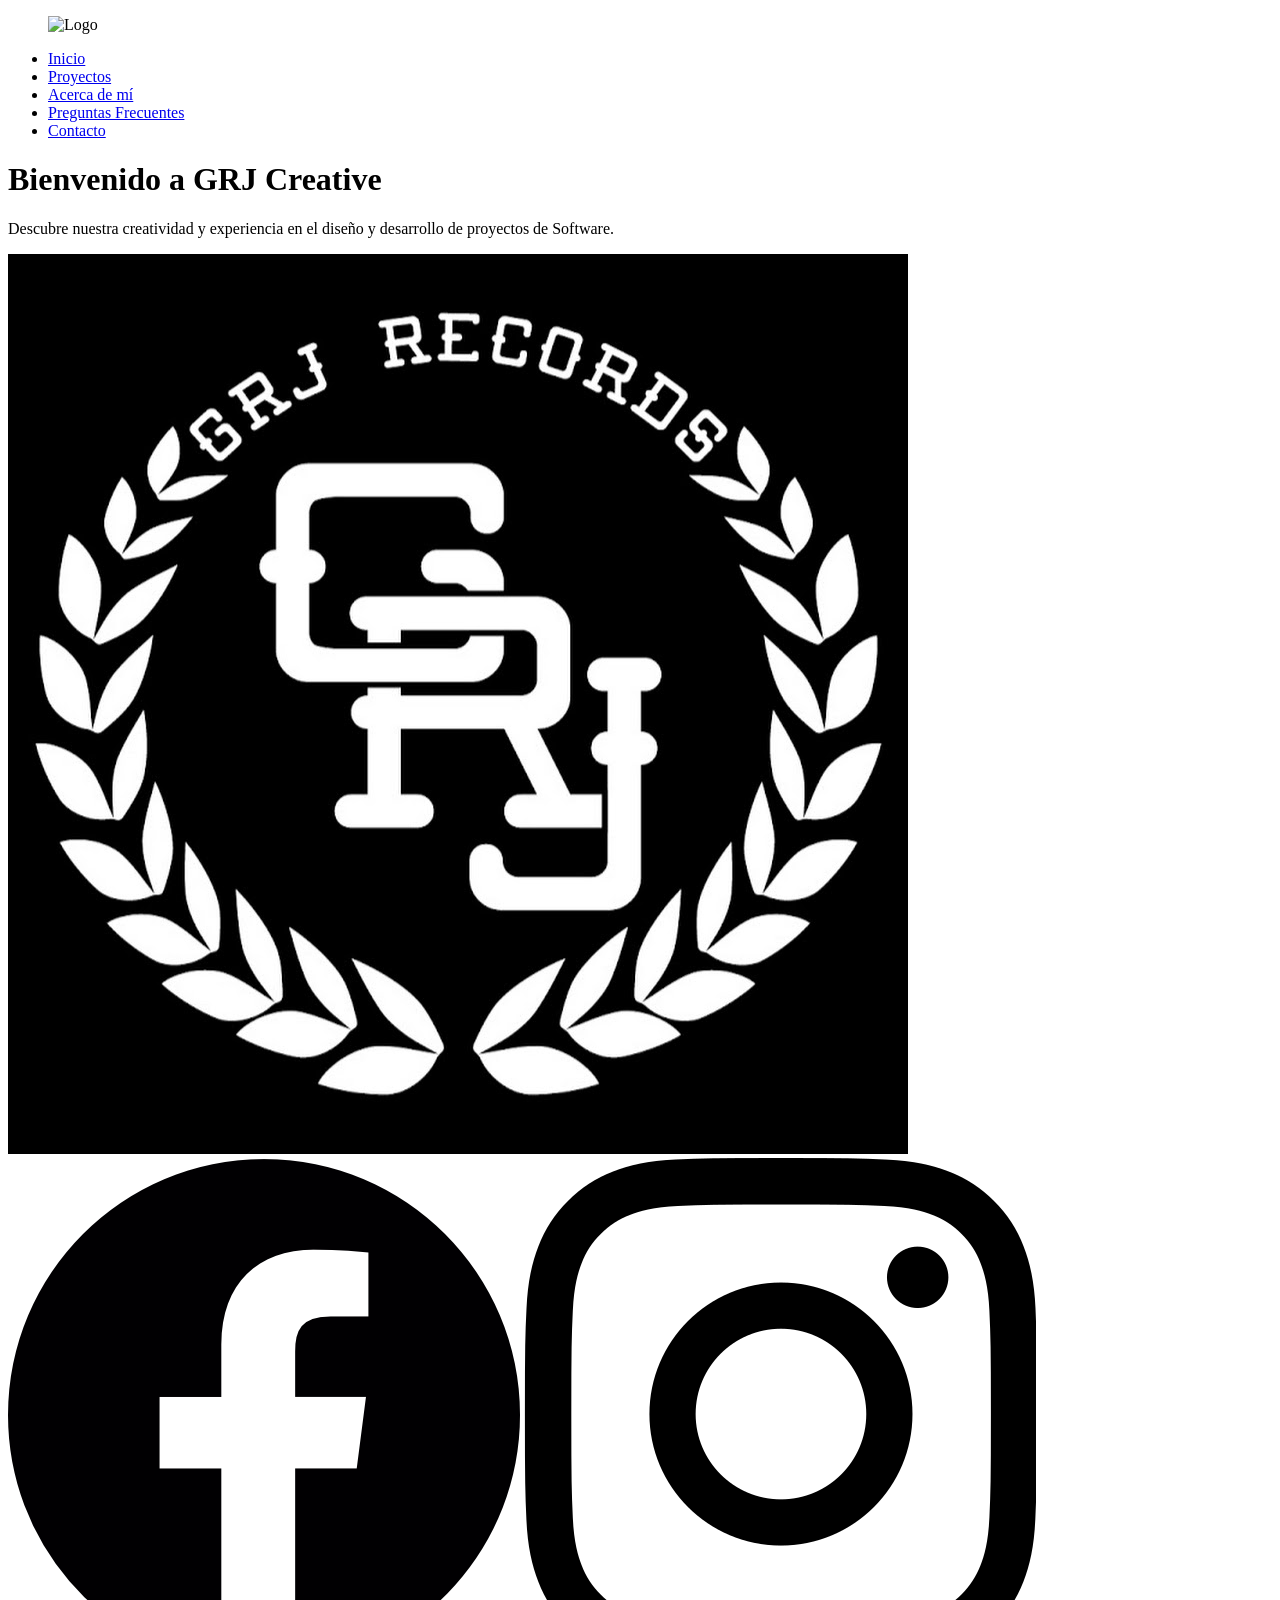
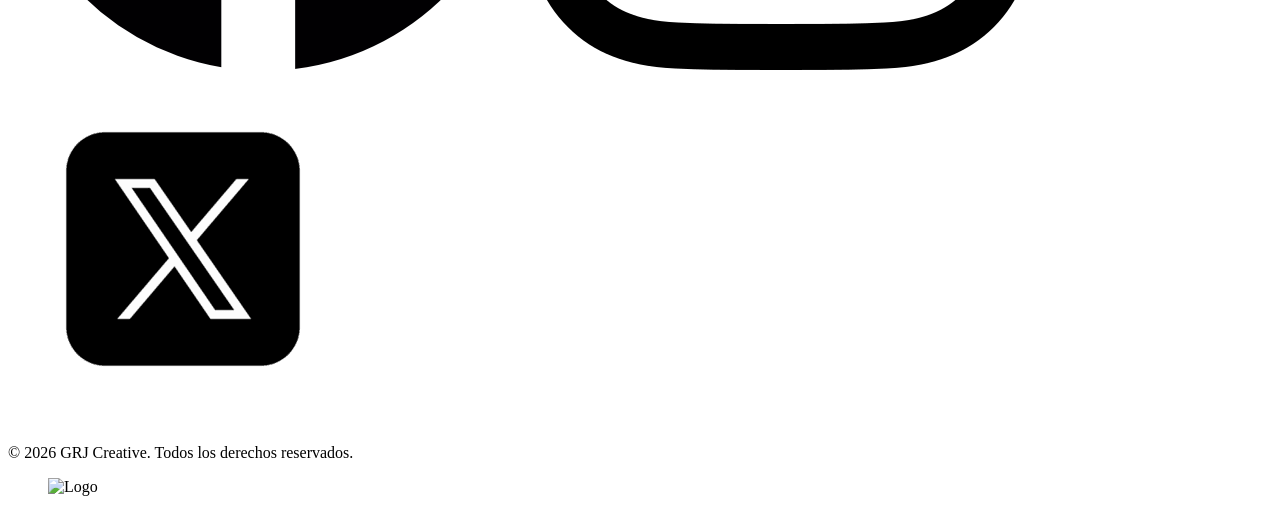
==== index.html @ ba98059c "Primera Entrega" ====
<!DOCTYPE html>
<html lang="en">
<head>
    <meta charset="UTF-8">
    <meta name="viewport" content="width=device-width, initial-scale=1.0">
    <title>Home</title>
</head>
<body>
    <header>
        <figure>
            <img src="https://placehold.co/80x80" alt="Logo">
        </figure>
        <nav>
            <ul>
                <li><a href="#">Inicio</a></li>
                <li><a href="./pages/Proyectos.html">Proyectos</a></li>
                <li><a href="./pages/SobreMi.html">Acerca de mí</a></li>
                <li><a href="./pages/FAQ.html">Preguntas Frecuentes</a></li>
                <li><a href="./pages/Contacto.html">Contacto</a></li>

            </ul>
        </nav>
    </header>
    
    <main>
        <h1>Bienvenido a GRJ Creative</h1>
        <p>Descubre nuestra creatividad y experiencia en el diseño y desarrollo de proyectos de Software.</p>
        <img src="./assets/images/unnamed.jpg" alt="Imagen de bienvenida"> 

        <img src="./assets/icons/icon-facebook.png" alt="Icono de Facebook">
        <img src="./assets/icons/icon-instagram.png" alt="Icono de Instagram">
        <img src="./assets/icons/icon-X.webp" alt="Icono de X">
    </main>

    <footer>
        <p>© 2026 GRJ Creative. Todos los derechos reservados.</p>
        <figure>
            <img src="https://placehold.co/80x80" alt="Logo">
        </figure>
    </footer>
</body>
</html>
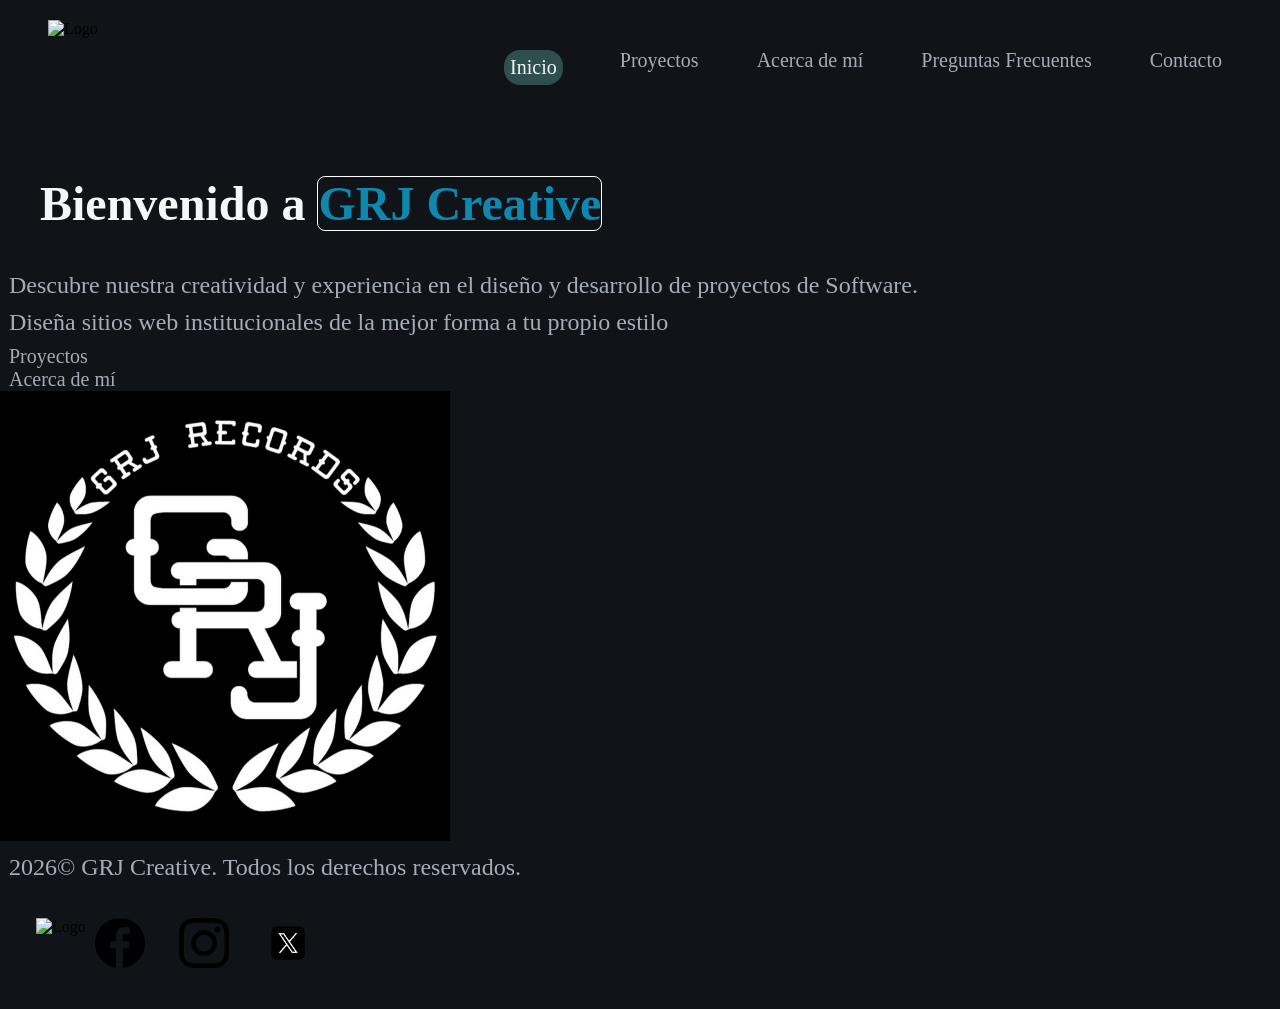
==== commit b39c71a2: "Tercera Entrega" ====
--- a/index.html
+++ b/index.html
@@ -4,15 +4,17 @@
     <meta charset="UTF-8">
     <meta name="viewport" content="width=device-width, initial-scale=1.0">
     <title>Home</title>
+    <link rel="stylesheet" href="./styles/styles.css">
 </head>
 <body>
     <header>
+      <section class="navegacion">
         <figure>
             <img src="https://placehold.co/80x80" alt="Logo">
         </figure>
         <nav>
             <ul>
-                <li><a href="#">Inicio</a></li>
+                <li><a href="#" class="posicion">Inicio</a></li>
                 <li><a href="./pages/Proyectos.html">Proyectos</a></li>
                 <li><a href="./pages/SobreMi.html">Acerca de mí</a></li>
                 <li><a href="./pages/FAQ.html">Preguntas Frecuentes</a></li>
@@ -20,23 +22,50 @@
 
             </ul>
         </nav>
+      </section>
     </header>
     
     <main>
-        <h1>Bienvenido a GRJ Creative</h1>
-        <p>Descubre nuestra creatividad y experiencia en el diseño y desarrollo de proyectos de Software.</p>
-        <img src="./assets/images/unnamed.jpg" alt="Imagen de bienvenida"> 
-
-        <img src="./assets/icons/icon-facebook.png" alt="Icono de Facebook">
-        <img src="./assets/icons/icon-instagram.png" alt="Icono de Instagram">
-        <img src="./assets/icons/icon-X.webp" alt="Icono de X">
+        <section>   
+            <h1 class="apertura">Bienvenido a <span class="name">GRJ Creative</span></h1>
+            <p>Descubre nuestra creatividad y experiencia en el diseño y desarrollo de proyectos de Software.</p>
+            <p>Diseña sitios web institucionales de la mejor forma a tu propio estilo</p>
+            <ul>
+                <li><a href="./pages/Proyectos.html">Proyectos</a></li>
+                <li><a href="./pages/SobreMi.html">Acerca de mí</a></li>
+            </ul>
+        </section>
+        <figure>
+            <img src="./assets/images/unnamed.jpg" alt="Imagen de bienvenida" class="PrinciImag"> 
+        </figure>    
     </main>
 
     <footer>
-        <p>© 2026 GRJ Creative. Todos los derechos reservados.</p>
+        <p><span id="year"></span>© GRJ Creative. Todos los derechos reservados.</p>
+        <section class="enlaces">
         <figure>
             <img src="https://placehold.co/80x80" alt="Logo">
         </figure>
+
+        <ul>
+            <li>
+                <a href = 'https://www.facebook.com' target ="_blank">
+                    <img src="./assets/icons/icon-facebook.png" alt="Icono de Facebook">
+                </a>
+            </li>
+            <li>
+                <a href = 'https://www.instagram.com' target ="_blank">
+                    <img src="./assets/icons/icon-instagram.png" alt="Icono de Instagram">
+                </a>
+            </li>
+            <li>
+                <a href = 'https://www.x.com' target ="_blank">
+                    <img src="./assets/icons/icon-X.webp" alt="Icono de X">
+                </a>
+            </li>
+        </ul>
+        </section>
     </footer>
+    <script>document.getElementById('year').textContent = new Date().getFullYear()</script>
 </body>
 </html>
--- a/styles/styles.css
+++ b/styles/styles.css
@@ -0,0 +1,126 @@
+:root{
+    --font-ppal: BBH Bogle;
+    --font-sec: Lato;   
+}
+
+@import url('https://fonts.googleapis.com/css2?family=BBH+Bogle&family=Lato:ital,wght@0,100;0,300;0,400;0,700;0,900;1,100;1,300;1,400;1,700;1,900&display=swap');
+
+* {
+    margin: 0;
+    padding: 0;
+    box-sizing: 0;
+    border-block: 0;    
+}
+
+.apertura{
+    margin: 20px;
+    padding: 20px;
+}
+
+.enlaces{
+    display: inline-block;
+    margin: 16px;
+    padding: 20px;
+
+    display: flex;
+    flex-direction: row;
+    flex-wrap: wrap;
+}
+
+.enlaces ul{
+    display: flex;
+    flex-direction: row;   
+    gap: 16px; 
+}
+
+header{
+    padding: 20px 32px;
+    display: flex;
+    flex-direction: row;
+    justify-content: center;
+    align-content: center;
+    
+}
+
+.navegacion{
+    display: flex;
+    flex-direction: row;
+    justify-content: space-between;
+    margin-left: 16px;
+    margin-right: 16px;
+    width: 100%;
+    max-width: 1312px;
+    
+}
+.navegacion ul{
+    display: flex;
+    flex-direction: row;
+    margin-top: 28px;
+    margin-bottom: 22px;
+    padding: 1px;
+    gap: 40px;
+}
+
+.posicion {
+    display: inline-block;
+    background-color: darkslategrey;
+    color: #f4f6f8;
+    border-radius: 16px;
+    margin-top: 1px;
+    padding: 6px;
+}
+
+.PrinciImag{
+    width: 50vh;
+    height: auto;
+}
+
+footer img{
+    width: 50px;
+    height: auto;
+}
+
+
+h1, h2, h3, h4{
+    font-family: var(--font-ppal);
+    color: #f4f6f8
+}
+
+h1{
+    font-size: 3rem;
+}
+
+p, a{
+    font-family: var(--font-sec);
+    color: #a5adb8;
+    margin: 8px;
+    padding: 1px;
+}
+
+p{
+    font-size: 1.5rem;
+}
+
+a{
+    font-size: 1.25rem;
+    border:steelblue;
+}
+/* QUITAR SUBRAYADO */
+a{
+    text-decoration: none;
+}
+
+/* QUITAR EL PUNTO DE LA ENUMERACIÓN */
+ul{
+    list-style: none;
+}
+
+body{
+    background-color: #101318;
+}
+
+.name{
+    color: rgb(15, 136, 176);
+    border: 1px solid #FFFF;
+    border-radius: 8px;
+}
